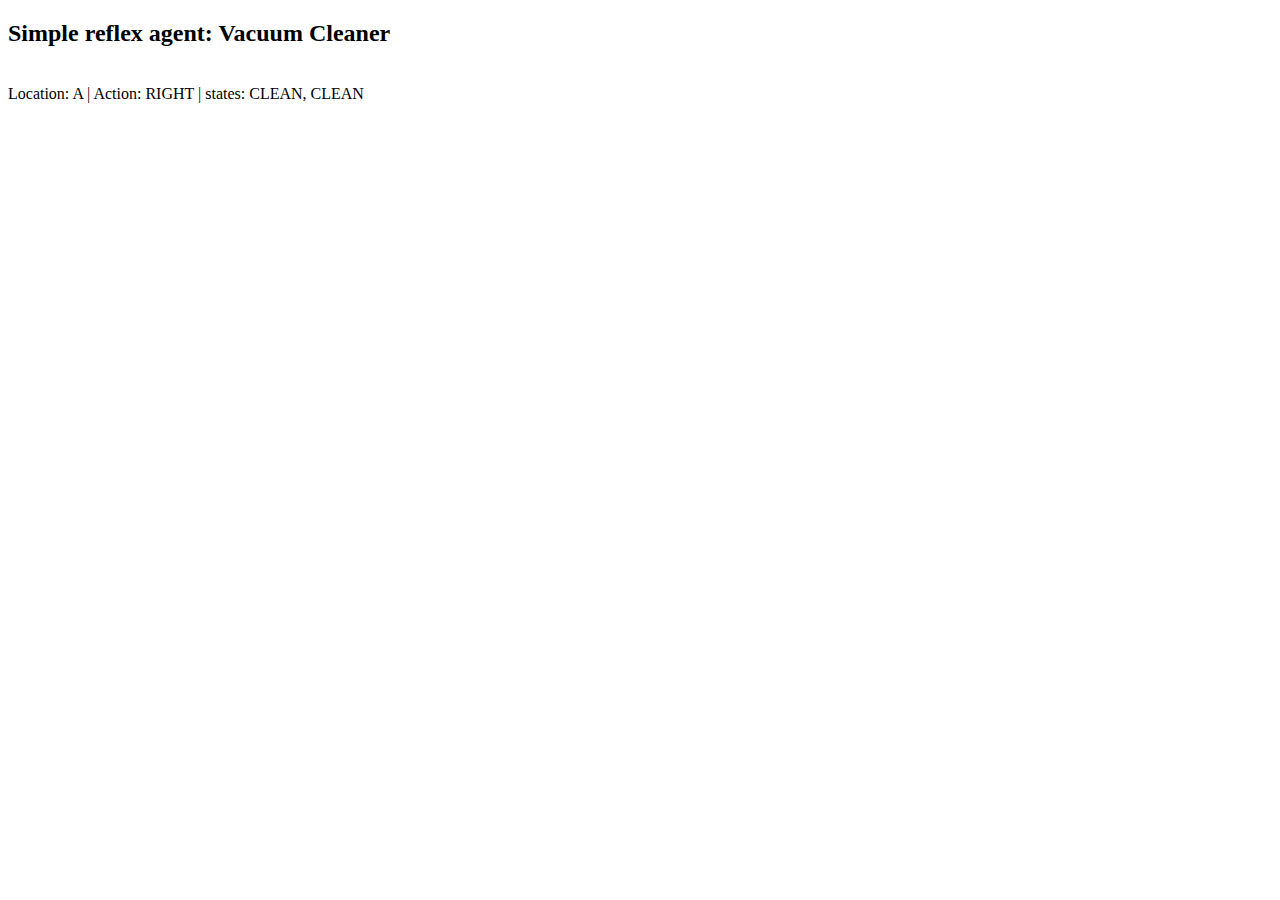
==== index.html @ a1e2b071 "first commit" ====
<!DOCTYPE html>
<html lang="en">
<head>
    <meta charset="UTF-8">
    <meta name="viewport" content="width=device-width, initial-scale=1.0">
    <title>Cleaner</title>
</head>
<body>
    <h2>Simple reflex agent: Vacuum Cleaner</h2>
    <p id="log"></p>
    <script type="text/javascript" src="cleaner.js"></script>
</body>
</html>
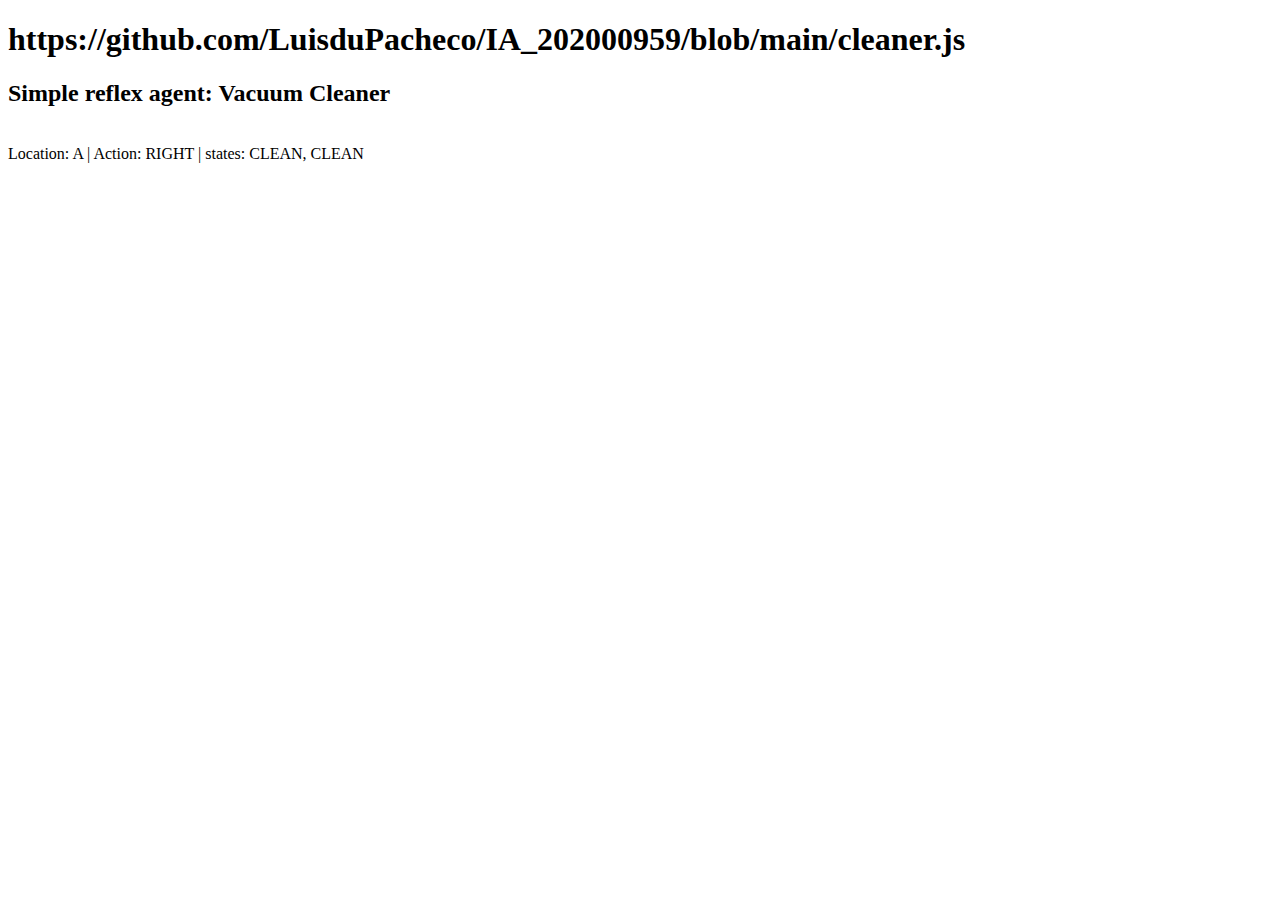
==== commit 10b7c22d: "Update index.html" ====
--- a/index.html
+++ b/index.html
@@ -6,8 +6,9 @@
     <title>Cleaner</title>
 </head>
 <body>
+    <h1>https://github.com/LuisduPacheco/IA_202000959/blob/main/cleaner.js</h1>
     <h2>Simple reflex agent: Vacuum Cleaner</h2>
     <p id="log"></p>
     <script type="text/javascript" src="cleaner.js"></script>
 </body>
-</html>+</html>
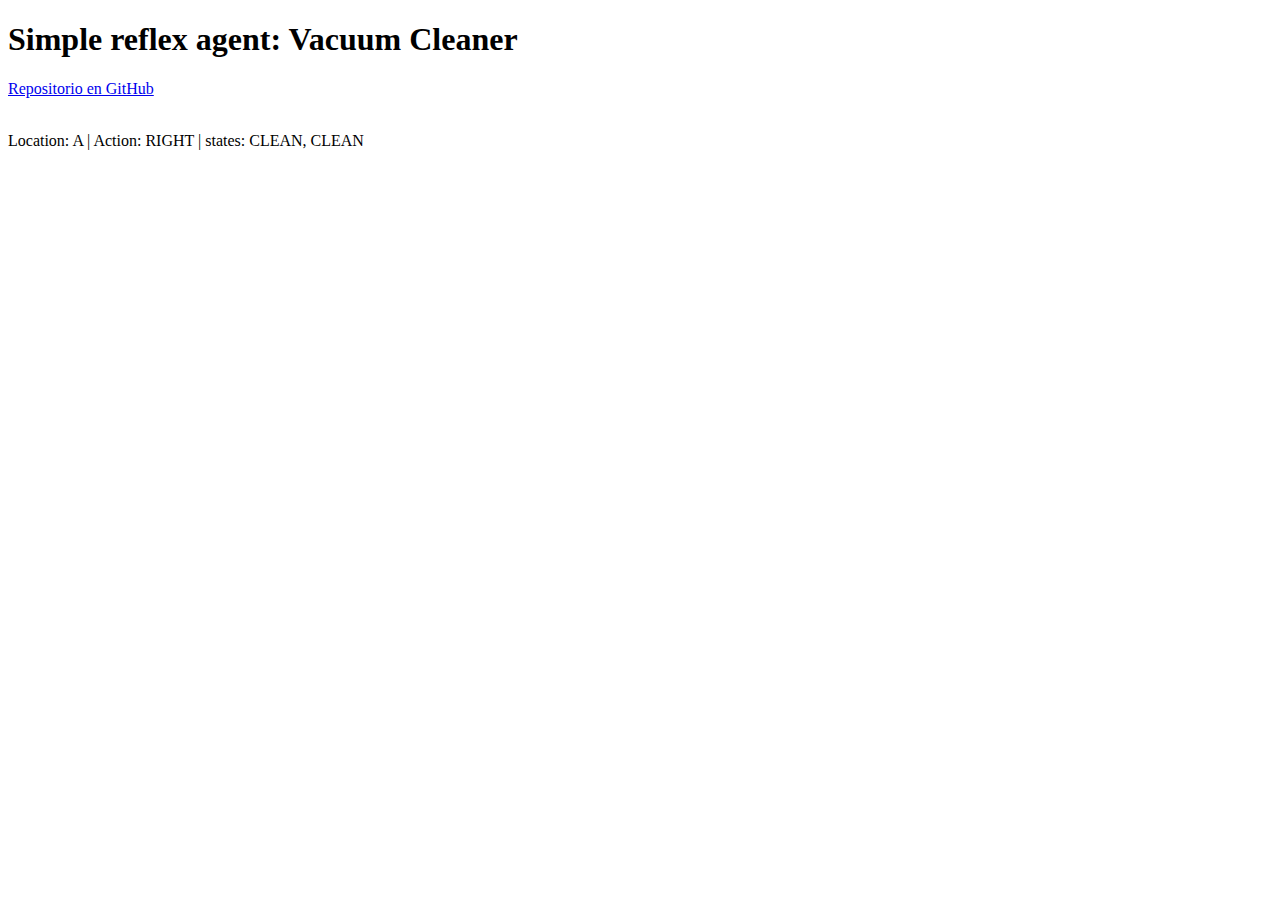
==== commit 4aca58a2: "Update index.html" ====
--- a/index.html
+++ b/index.html
@@ -6,9 +6,10 @@
     <title>Cleaner</title>
 </head>
 <body>
-    <h1>https://github.com/LuisduPacheco/IA_202000959/blob/main/cleaner.js</h1>
-    <h2>Simple reflex agent: Vacuum Cleaner</h2>
+    <h1>Simple reflex agent: Vacuum Cleaner</h1>
+    <p><a href="https://github.com/LuisduPacheco/IA_202000959/blob/main/cleaner.js" target="_blank">Repositorio en GitHub</a></p>
     <p id="log"></p>
     <script type="text/javascript" src="cleaner.js"></script>
 </body>
 </html>
+
